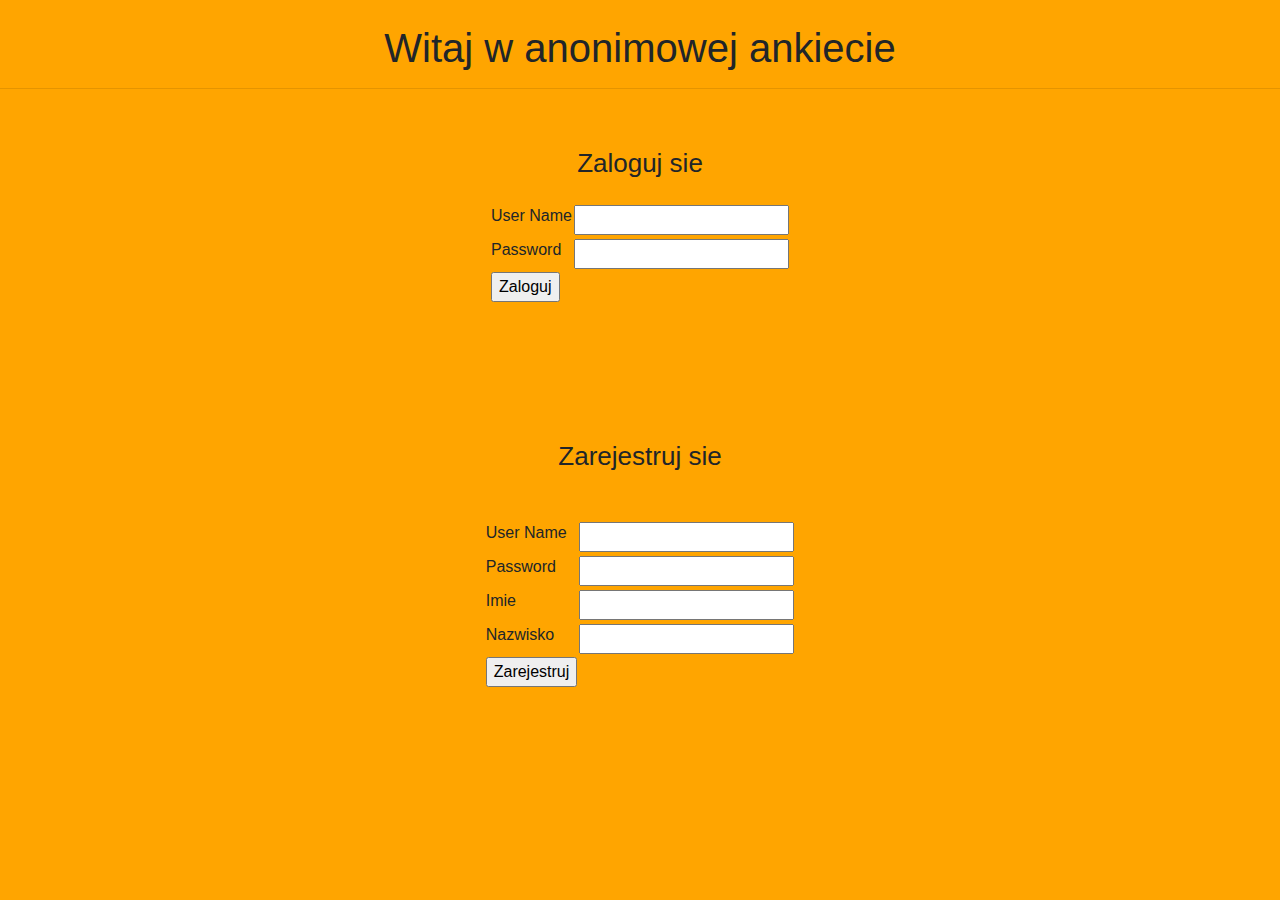
==== index.html @ 853f0b5b "Rename proj_inz.php to index.html" ====
<!DOCTYPE html>
<html>
<head>
<meta charset="utf-8">
<title>anonimowa ankieta</title>
<meta name="viewport" content="width=device-width, initial-scale=1">
  <link rel="stylesheet" href="https://maxcdn.bootstrapcdn.com/bootstrap/4.1.0/css/bootstrap.min.css">
  <script src="https://ajax.googleapis.com/ajax/libs/jquery/3.3.1/jquery.min.js"></script>
  <script src="https://cdnjs.cloudflare.com/ajax/libs/popper.js/1.14.0/umd/popper.min.js"></script>
  <script src="https://maxcdn.bootstrapcdn.com/bootstrap/4.1.0/js/bootstrap.min.js"></script>
<link rel="stylesheet" type="text/css" href="proj_inz.css">

</head>
<body>
</br>
<h1>Witaj w anonimowej ankiecie</h1>
<hr style="height:5px;width:200%;">

</br>
<div id="contener">
<a>Zaloguj sie</a>
<div id="form1">
<form id="login-form" method="post" action="authen_login.php" >
        <table border="0.5" >
            <tr>
                <td><label for="userid">User Name</label></td>
                <td><input type="text" name="userid" id="userid" required></td>
            </tr>
            <tr>
                <td><label for="pwd">Password</label></td>
                <td><input type="password" name="pwd" id="pwd" required></input></td>
            </tr>
			
            <tr>
				
                <td><input type="submit" value="Zaloguj" />
                
				
            </tr>
        </table>
    </form>
	</div>
</br>
<a>Zarejestruj sie</a>
</br>
<div id="form2">
<form id="reg-form" method="post" action="authen_reg.php" >
        <table border="0.5" >
            <tr>
                <td><label for="userid">User Name</label></td>
                <td><input type="text" name="userid" id="userid" required></td>
            </tr>
            <tr>
                <td><label for="pwd">Password</label></td>
                <td><input type="password" name="pwd" id="pwd" required></input></td>
            </tr>
			<tr>
                <td><label for="userid">Imie</label></td>
                <td><input type="text" name="name" id="name" required></td>
            </tr>
			<tr>
                <td><label for="userid">Nazwisko</label></td>
                <td><input type="text" name="surname" id="surname" required></td>
            </tr>
            <tr>
				
                <td><input type="submit" value="Zarejestruj" />
                
				
            </tr>
        </table>
    </form>
</div>
</div>
</body>
</html>
---- proj_inz.css ----
body
{
	background-color: orange;
}
h1
{
	text-align: center;
}
a
{
	font-size: 26px;
	text-align: center;
	margin-top: 10px;
	margin-bottom: 20px;
}
#contener
{
	display: flex;
	align-items: center;
	justify-content:center;
	flex-direction: column;
}
#form1
{
	flex-direction: column;
	display: flex;
	justify-content:center;
	margin-bottom: 100px;
	align-items: center;
	
	
	
}
hr
{
	width:200%;
	height: 150%; 
	
}
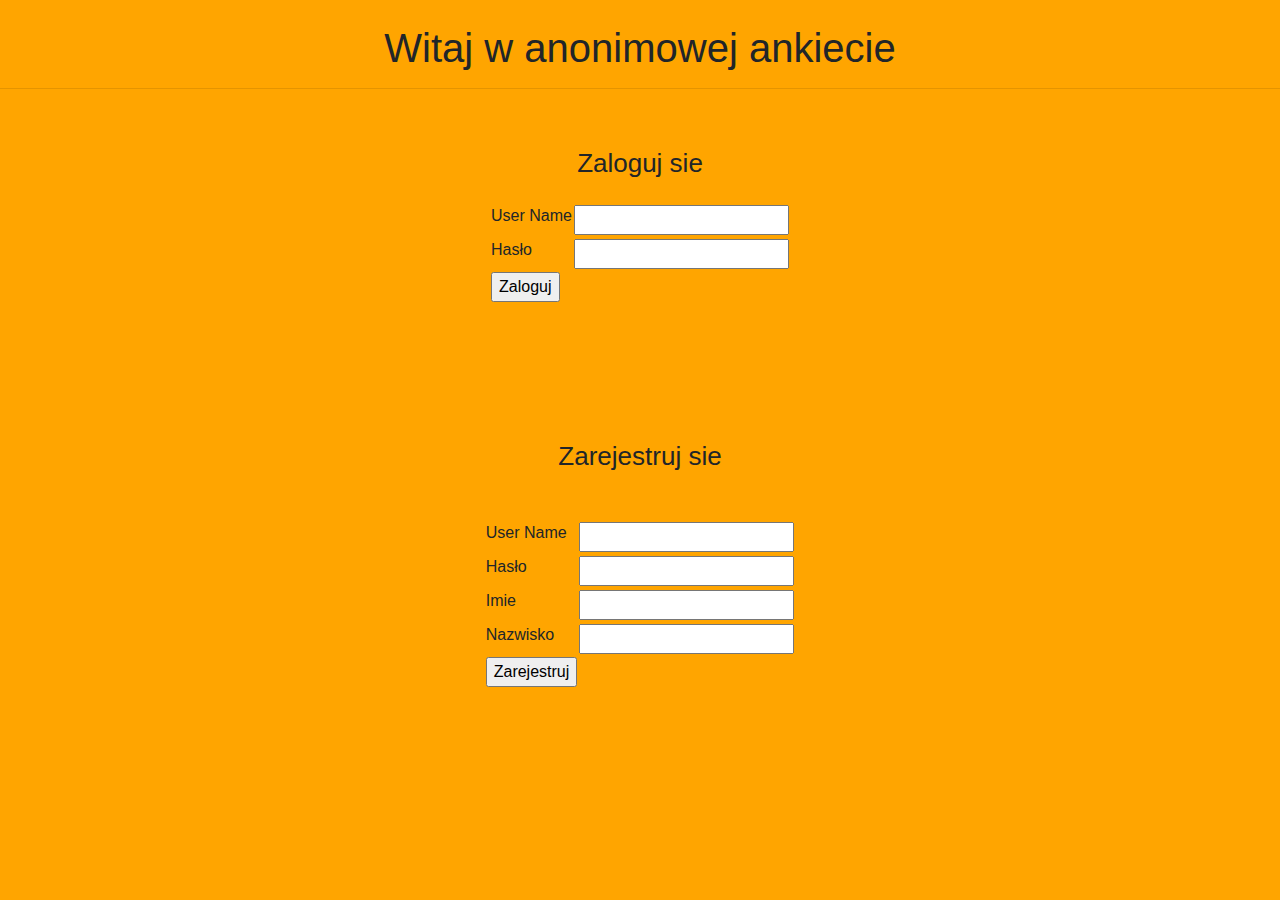
==== commit 83714b42: "Update index.html" ====
--- a/index.html
+++ b/index.html
@@ -1,5 +1,5 @@
 <!DOCTYPE html>
-<html>
+<html lang="pl">
 <head>
 <meta charset="utf-8">
 <title>anonimowa ankieta</title>
@@ -12,47 +12,44 @@
 
 </head>
 <body>
-</br>
+<br>
 <h1>Witaj w anonimowej ankiecie</h1>
 <hr style="height:5px;width:200%;">
 
-</br>
+<br>
 <div id="contener">
 <a>Zaloguj sie</a>
 <div id="form1">
 <form id="login-form" method="post" action="authen_login.php" >
-        <table border="0.5" >
+        <table>
             <tr>
                 <td><label for="userid">User Name</label></td>
                 <td><input type="text" name="userid" id="userid" required></td>
             </tr>
             <tr>
-                <td><label for="pwd">Password</label></td>
-                <td><input type="password" name="pwd" id="pwd" required></input></td>
+                <td><label for="pwd">Hasło</label></td>
+                <td><input type="password" name="pwd" id="pwd" required></td>
             </tr>
 			
-            <tr>
-				
-                <td><input type="submit" value="Zaloguj" />
-                
-				
-            </tr>
+            <tr>				
+                <td><input type="submit" value="Zaloguj"></td>
+			</tr>
         </table>
     </form>
 	</div>
-</br>
+<br>
 <a>Zarejestruj sie</a>
-</br>
+<br>
 <div id="form2">
 <form id="reg-form" method="post" action="authen_reg.php" >
-        <table border="0.5" >
+        <table>
             <tr>
                 <td><label for="userid">User Name</label></td>
-                <td><input type="text" name="userid" id="userid" required></td>
+                <td><input type="text" name="userid" id="userid1" required></td>
             </tr>
             <tr>
-                <td><label for="pwd">Password</label></td>
-                <td><input type="password" name="pwd" id="pwd" required></input></td>
+                <td><label for="pwd">Hasło</label></td>
+                <td><input type="password" name="pwd" id="pwd1" required></td>
             </tr>
 			<tr>
                 <td><label for="userid">Imie</label></td>
@@ -62,12 +59,9 @@
                 <td><label for="userid">Nazwisko</label></td>
                 <td><input type="text" name="surname" id="surname" required></td>
             </tr>
-            <tr>
-				
-                <td><input type="submit" value="Zarejestruj" />
-                
-				
-            </tr>
+            <tr>				
+                <td><input type="submit" value="Zarejestruj"></td>
+			</tr>
         </table>
     </form>
 </div>
--- a/proj_inz.css
+++ b/proj_inz.css
@@ -37,3 +37,7 @@
 	height: 150%; 
 	
 }
+table
+{
+	border: 0.5px;
+}
